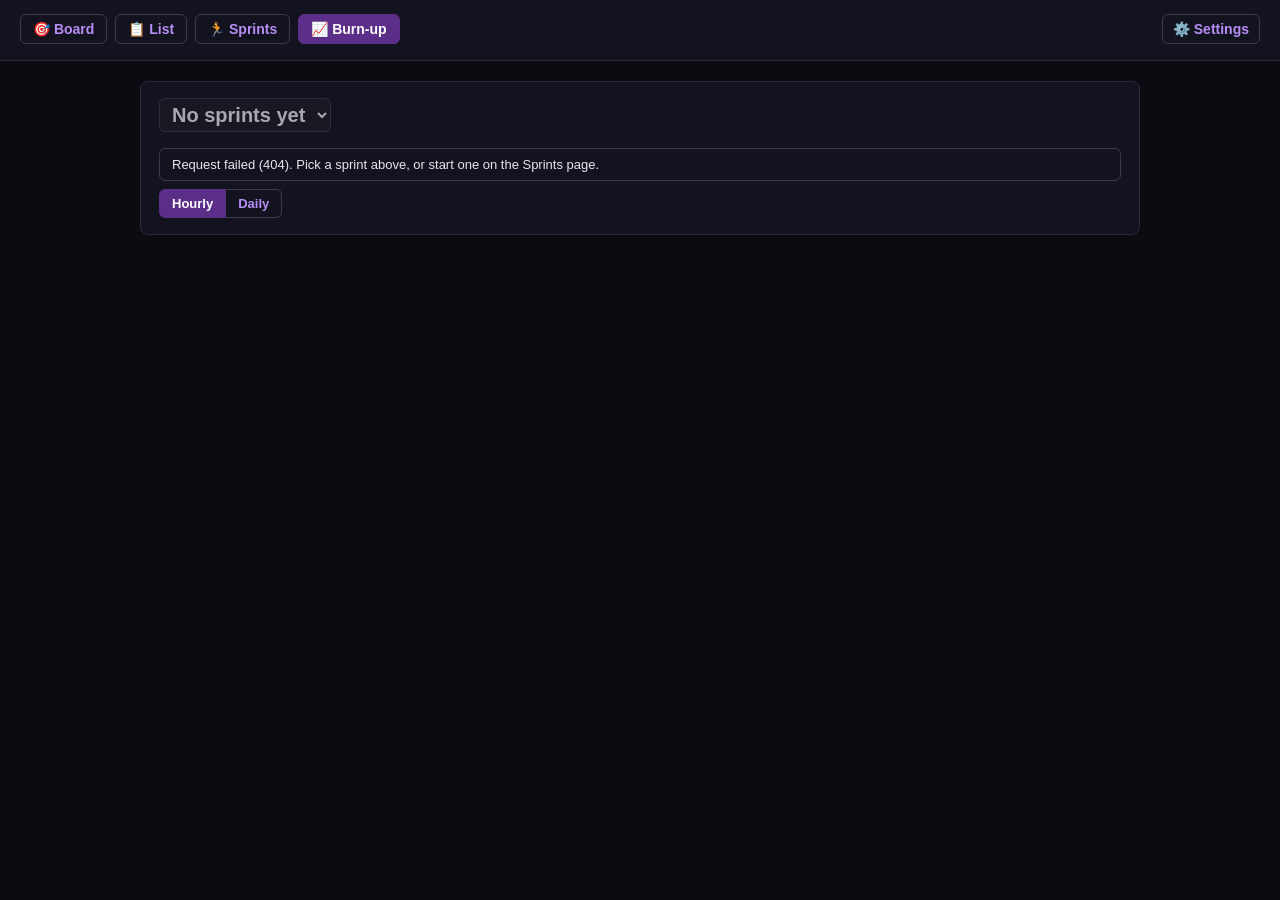
==== templates/burnup.html @ 72e1d71a "Add the sprint burn-up page, stacked columns, per-card expand toggle and backlog add-card (v1.8) - B" ====
<!doctype html>
<html lang="en">
  <head>
    <meta charset="utf-8">
    <meta name="viewport" content="width=device-width,initial-scale=1">
    <title>Burn-up - Personal Kanban</title>
    <link rel="stylesheet" href="/static/style.css">
    <link rel="stylesheet" href="/static/burnup.css">
    <link rel="icon" href="/static/favicon.ico" type="image/x-icon">
  </head>
  <body class="burnup-page">
    <header>
      <div class="header-top">
        <div class="view-switcher">
          <a href="/" class="view-link">🎯 Board</a>
          <a href="/list" class="view-link">📋 List</a>
          <a href="/sprints" class="view-link">🏃 Sprints</a>
          <span class="view-link active">📈 Burn-up</span>
        </div>
        <div class="project-filters"></div>
        <a id="settingsBtn" href="/settings" class="view-link" title="Board settings">⚙️ Settings</a>
      </div>
    </header>
    <main class="bu-main">
      <section class="bu-card">
        <div class="bu-head">
          <div>
            <h1 class="bu-title"><select id="buTitle" class="bu-select" aria-label="Sprint"></select></h1>
            <p id="buSub" class="bu-sub"></p>
          </div>
          <div class="bu-total" id="buTotal" hidden>
            <span class="bu-total-value" id="buTotalValue"></span>
            <span class="bu-total-label">spent in the sprint so far</span>
          </div>
        </div>
        <div id="buNotes"></div>
        <div id="buChartWrap" class="bu-chart-wrap" hidden>
          <svg id="buChart" class="bu-chart" viewBox="0 0 900 360" role="img" tabindex="0" aria-label="Cumulative minutes spent over the sprint. Use the left and right arrow keys to read values." preserveAspectRatio="xMidYMid meet"></svg>
          <div id="buTip" class="bu-tip" hidden></div>
        </div>
        <p id="buDesc" class="bu-desc" hidden></p>
        <div class="bu-actions">
          <div class="bu-seg" id="buSteps" role="group" aria-label="Resolution" hidden>
            <button type="button" id="buStepHour" class="bu-btn" data-step="hour" aria-pressed="true">Hourly</button>
            <button type="button" id="buStepDay" class="bu-btn" data-step="day" aria-pressed="false">Daily</button>
          </div>
          <button type="button" id="buTableBtn" class="bu-btn" aria-pressed="false" hidden>Show as table</button>
        </div>
        <div id="buDayTable" hidden></div>
      </section>
      <section class="bu-card" id="buCardsSection" hidden>
        <h2>Time per card</h2>
        <div id="buCards"></div>
        <div id="buUnknown"></div>
      </section>
    </main>
    <script src="/static/burnup.js"></script>
  </body>
</html>
---- static/style.css ----
:root{color-scheme:dark}
button,input,select,textarea{font-family:inherit}
input:not([type=checkbox]):not([type=radio]):not([type=color]),select,textarea{background:#1b1b25;color:#f4f6f8}
::placeholder{color:#8a8e9b}
a{color:#8bb9ff}
body{font-family:Segoe UI,Roboto,Arial;background:#0b0b12;color:#e6e8ee;margin:0;padding:0;height:100vh;min-height:100vh;display:flex;flex-direction:column}
header{display:flex;flex-direction:column;gap:10px;padding:14px 20px;background:#131320;border-bottom:1px solid #2a2a3a}
.header-top{display:flex;align-items:flex-start;justify-content:space-between;gap:12px;flex-wrap:nowrap}
.view-switcher{display:flex;gap:8px;align-items:center}
.view-link{padding:6px 12px;border-radius:6px;text-decoration:none;font-weight:600;font-size:14px;color:#b78ef5;background:transparent;border:1px solid #3a3a4d;cursor:pointer;transition:all 0.2s ease;font-family:inherit;display:inline-flex;align-items:center}
.view-link:hover{background:rgba(183,142,245,0.14);border-color:#b78ef5}
.view-link.active{background:#5b2e8a;color:#fff;border-color:#5b2e8a}
.project-filters{flex:1;display:flex;flex-wrap:wrap;gap:8px;align-items:center;min-height:32px}
.project-filters-empty{font-size:13px;color:#a0a4ad}
.project-filter-pill{display:inline-flex;align-items:center;gap:6px;border:1px solid rgba(183,142,245,0.4);border-radius:999px;padding:6px 12px;background:#1d1730;color:#efe6ff;font-weight:600;font-size:13px;font-family:inherit;cursor:pointer;transition:background 0.2s ease,border-color 0.2s ease,color 0.2s ease,box-shadow 0.2s ease;box-shadow:0 1px 2px rgba(0,0,0,0.4)}
.project-filter-pill:hover{border-color:#b78ef5;background:#2a2048}
.project-filter-pill:focus-visible{outline:2px solid #b78ef5;outline-offset:2px}
.project-filter-pill.active{background:#5b2e8a;color:#fff;border-color:#5b2e8a;box-shadow:0 4px 10px rgba(91,46,138,0.25)}
.project-filter-pill-dot{width:10px;height:10px;border-radius:50%;border:1px solid rgba(255,255,255,0.35);box-shadow:0 0 0 2px rgba(255,255,255,0.15)}
.project-filter-pill-label{white-space:nowrap}
.board{display:flex;gap:12px;padding:20px;flex:1;align-items:stretch;overflow-x:auto;overflow-y:hidden;min-height:0}
.column{background:#131320;border:1px solid #2a2a3a;border-radius:6px;padding:10px;flex:1;min-width:220px}
.col-header{font-weight:600;margin-bottom:8px}
/* stacked columns: one horizontal slot whose height is split equally between its columns */
.column-stack{flex:1;min-width:220px;display:flex;flex-direction:column;gap:12px;overflow-y:auto;min-height:0}
.column-stack>.column{flex:1 1 0;min-height:120px;height:auto}
.card-list{min-height:40px}
.column{border-radius:6px;position:relative;box-sizing:border-box}
.column{display:flex;flex-direction:column;height:100%;min-height:0}
.card-list{flex:1;overflow-y:auto;padding-right:6px;min-height:0}
.card{background:#1b1b27;border:1px solid #35354a;padding:8px;border-radius:6px;margin-bottom:8px;cursor:grab;position:relative;min-height:60px;display:flex;flex-direction:column}
.card.card-truncated{max-height:175px}
.card .card-title{font-weight:600}
.card .card-desc{word-break:break-word;overflow-wrap:anywhere;flex:1;min-height:0}
.card.card-truncated .card-desc{display:-webkit-box;-webkit-line-clamp:3;-webkit-box-orient:vertical;overflow:hidden;text-overflow:ellipsis}
.card-footer{display:flex;align-items:center;gap:4px;margin-top:8px;flex-shrink:0}
.card-footer-left{flex:1;display:flex;justify-content:flex-start;align-items:center}
.card-footer-center{flex:1;display:flex;justify-content:center;align-items:center}
.card-footer-center-meta{display:flex;align-items:center;gap:6px;flex-wrap:wrap;justify-content:center}
.card-footer-right{flex:1;display:flex;justify-content:flex-end;align-items:center}
.card .card-links{font-size:13px;color:#c4c7d0;display:flex;align-items:center;gap:4px;background:rgba(255,255,255,0.08);padding:2px 8px;border-radius:14px;font-weight:600;cursor:pointer}
.card .card-project{font-size:13px;color:var(--project-pill-text,#f4f6f8);background:var(--project-pill-bg,rgba(255,255,255,0.1));padding:2px 12px;border-radius:16px;font-weight:600;box-shadow:0 2px 6px rgba(0,0,0,0.12);white-space:nowrap;pointer-events:auto;border:2px solid var(--project-pill-border,rgba(255,255,255,0.2));transition:background 0.2s ease,border-color 0.2s ease,color 0.2s ease;cursor:pointer;user-select:none}
.card .card-assignee{font-size:13px;color:#b9d6f2;background:rgba(60,120,180,0.25);padding:2px 12px;border-radius:16px;font-weight:600;box-shadow:0 2px 6px rgba(0,0,0,0.3);white-space:nowrap;border:1px solid rgba(139,185,255,0.35)}
.card .edit{border:0;background:transparent;cursor:pointer;font-size:16px;padding:2px 4px;opacity:0;transition:opacity 0.2s ease}
.card:hover .edit{opacity:1}
.card .card-toggle{border:0;background:transparent;color:inherit;cursor:pointer;padding:2px 4px;opacity:0;transition:opacity 0.2s ease;display:inline-flex;align-items:center}
.card:hover .card-toggle,.card.card-flipped .card-toggle{opacity:1}
#truncateBtn{display:inline-flex;align-items:center;gap:6px}
.card-link-popup{position:absolute;z-index:40;min-width:220px;background:#0f0f18;color:#f4f6f8;border:1px solid rgba(255,255,255,0.18);border-radius:8px;padding:10px;box-shadow:0 12px 28px rgba(0,0,0,0.5);font-size:13px;line-height:1.4}
.card-link-popup.hidden{display:none}
.card-link-popup ul{list-style:none;margin:0;padding:0;display:flex;flex-direction:column;gap:6px}
.card-link-popup li{display:flex}
.card-link-popup a{color:#8bb9ff;text-decoration:none;font-weight:600;word-break:break-word}
.card-link-popup a:hover{text-decoration:underline}

.project-info-popup{position:absolute;z-index:40;min-width:230px;background:#0f0f18;color:#f4f6f8;border:1px solid rgba(183,142,245,0.45);border-radius:10px;padding:10px 12px;box-shadow:0 14px 32px rgba(0,0,0,0.55);font-size:13px;line-height:1.4}
.project-info-popup.hidden{display:none}
.project-preview-top{display:flex;align-items:center;gap:10px}
.project-preview-dot{width:16px;height:16px;border-radius:50%;border:2px solid rgba(255,255,255,0.5);box-shadow:0 0 0 1px rgba(0,0,0,0.35)}
.project-preview-text{flex:1;min-width:0}
.project-preview-name{font-weight:600;font-size:14px;white-space:nowrap;overflow:hidden;text-overflow:ellipsis}
.project-preview-color{font-size:12px;color:rgba(255,255,255,0.65);letter-spacing:0.05em}
.project-preview-edit{border:0;background:rgba(183,142,245,0.22);color:#f4f6f8;padding:6px;border-radius:50%;cursor:pointer;font-size:14px;line-height:1}
.project-preview-edit:hover{background:rgba(183,142,245,0.35)}

/* per-column add button */
.col-add{position:absolute;right:8px;bottom:8px;width:34px;height:34px;border-radius:50%;border:0;background:#1f77b4;color:#fff;font-size:20px;line-height:1;cursor:pointer;box-shadow:0 2px 6px rgba(0,0,0,0.2)}
.col-add:active{transform:translateY(1px)}

/* card modal form */
#cardModal .modal-content input,#cardModal .modal-content textarea,#cardModal .modal-content select{width:100%;padding:8px;border:1px solid #555;border-radius:6px;margin-top:8px}
#cardModal .modal-content textarea{min-height:80px;resize:vertical}
#cardModal .modal-content .modal-actions{display:flex;justify-content:flex-end;gap:8px;margin-top:12px}

/* edit card modal form */
#cardEditModal .modal-content label{display:block;margin-top:12px;font-weight:600}
#cardEditModal .modal-content input,#cardEditModal .modal-content textarea,#cardEditModal .modal-content select{width:100%;padding:8px;border:1px solid #555;border-radius:6px;margin-top:4px}
#cardModal .modal-content input,#cardModal .modal-content textarea,#cardModal .modal-content select,
#cardEditModal .modal-content input,#cardEditModal .modal-content textarea{box-sizing:border-box}
#cardEditModal .modal-content textarea{min-height:80px;resize:vertical}
#cardEditModal .modal-content .modal-actions{display:flex;justify-content:flex-end;gap:8px;margin-top:16px}
.delete-btn{background-color:#d62728;color:#fff;border:0;padding:6px 12px;border-radius:4px;cursor:pointer}
.delete-btn:hover{background-color:#b71c1c}

.project-picker{position:relative;display:flex;align-items:center;gap:6px;margin-top:4px;width:100%}
.project-picker input{flex:1}
.project-picker-toggle{border:1px solid #563baf;background:#1b1033;color:#fff;padding:7px 10px;border-radius:6px;cursor:pointer;font-size:14px;line-height:1}
.project-picker-toggle:hover{background:#24154b}
.project-picker-dropdown{position:absolute;top:calc(100% + 4px);left:0;right:0;background:#131320;border:1px solid #563baf;border-radius:6px;max-height:220px;overflow:auto;z-index:15;box-shadow:0 10px 24px rgba(0,0,0,0.45)}
.project-picker-dropdown.hidden{display:none}
.project-option{display:block;width:100%;text-align:left;border:0;background:transparent;color:#f4f6f8;padding:8px 12px;cursor:pointer;font-size:14px}
.project-option:hover,.project-option.match{background:rgba(183,142,245,0.18)}
.project-option.empty{color:rgba(255,255,255,0.6);cursor:default}

/* Settings modal */
#sprintOnlyBtn,#truncateBtn,#settingsBtn{margin-left:8px;padding:6px 10px;flex-shrink:0}
#sprintOnlyBtn.active,#truncateBtn.active{background:#5b2e8a;color:#fff}
.modal{position:fixed;top:0;left:0;width:100%;height:100%;display:flex;align-items:center;justify-content:center;z-index:1000}
.modal.hidden{display:none}
.modal-backdrop{position:absolute;inset:0;background:rgba(0,0,0,0.6)}
.links-section{margin-top:16px;padding-top:16px;border-top:1px solid rgba(255,255,255,0.08)}
.links-header{display:flex;align-items:center;justify-content:space-between;gap:12px}
.links-header span{font-weight:600}
#addLinkRowBtn{background:#2b2150;color:#fff;border:1px solid #563baf;padding:6px 12px;border-radius:6px;cursor:pointer}
#addLinkRowBtn:hover{background:#3a2f6d}
.link-rows{display:flex;flex-direction:column;gap:10px;margin-top:12px}
.link-row{display:flex;gap:8px;align-items:center}
.link-row input{padding:8px;border:1px solid #555;border-radius:6px;background:#1b1b25;color:#f4f6f8}
.link-row input.link-text{flex:0 0 34%}
.link-row input.link-url{flex:1}
.link-visit{background:#164d6d;color:#fff;padding:6px 12px;border-radius:6px;text-decoration:none;border:1px solid #2a6c8f;min-width:64px;text-align:center}
.link-visit.disabled{pointer-events:none;opacity:0.4}
.link-remove{background:#37214f;color:#fff;border:1px solid #6d4fb3;border-radius:6px;padding:6px 10px;cursor:pointer}
.link-remove:hover{background:#4a2c6d}
.link-hint{display:block;margin-top:8px;font-size:12px;color:rgba(255,255,255,0.6)}
.link-rows:empty::after{content:'No links yet';color:rgba(255,255,255,0.6);font-size:14px}
.modal-content{position:relative;background:#0f0f18;padding:18px;border-radius:8px;z-index:100;min-width:500px;max-width:80%;width:60%;border:2px solid transparent;box-shadow:0 12px 30px rgba(0,0,0,0.45)}
.settings-tabs{display:flex;gap:8px;margin-top:12px}
.settings-tab-btn{flex:0 0 auto;padding:6px 14px;border-radius:999px;border:1px solid #563baf;background:transparent;color:#f4f6f8;cursor:pointer;font-weight:600;transition:background 0.2s ease,color 0.2s ease}
.settings-tab-btn.active{background:#563baf;color:#fff}
.settings-tab-panels{margin-top:16px}
.settings-tab-panel{display:none}
.settings-tab-panel.active{display:block}
.tab-placeholder{margin:16px 0;color:rgba(255,255,255,0.7);font-style:italic}
.columns-list{display:flex;flex-direction:column;gap:8px;margin:8px 0}
.col-row{display:flex;gap:8px;align-items:center}
.col-row input.col-title{flex:1;padding:6px;border:1px solid #555;border-radius:4px}
.col-row button{padding:6px 8px}
.add-column{display:flex;gap:8px;margin-top:10px}
.projects-list{display:flex;flex-direction:column;gap:8px;margin:8px 0}
.project-row{display:flex;gap:8px;align-items:center}
.project-badge{flex:1;min-width:0;display:flex;align-items:baseline;gap:12px;padding:8px 14px;border-radius:8px;font-weight:600}
.project-badge-name{white-space:nowrap}
.project-badge-repo{font-weight:400;font-size:12px;opacity:.7;overflow:hidden;text-overflow:ellipsis;white-space:nowrap}
.project-row button{padding:6px 8px}
.project-modal-content{width:auto;min-width:0;max-width:92%;box-sizing:border-box;width:560px;max-height:90vh;overflow-y:auto;border-color:#b78ef5}
.project-modal-content h2{margin:0 0 4px}
.project-modal-content label{display:block;margin-top:12px;font-weight:600}
.project-modal-content input:not([type=color]),.project-modal-content textarea{display:block;width:100%;box-sizing:border-box;padding:8px;border:1px solid #555;border-radius:6px;margin-top:4px;font:inherit;font-weight:400}
.project-modal-content textarea{min-height:70px;resize:vertical}
.project-modal-content input[type=color]{display:block;width:52px;height:36px;padding:0;margin-top:4px;border:1px solid #555;border-radius:4px}
.project-modal-content .hint{display:block;margin-top:3px;font-size:12px;font-weight:400;opacity:.65}
.project-error{min-height:18px;margin-top:10px;color:#ff8a8a;font-size:13px}
.project-modal-actions{display:flex;gap:8px;align-items:center;margin-top:8px}
.project-modal-actions .spacer{flex:1}
/* Settings buttons share the look of the header buttons (.view-link); Save is the filled "active" variant */
.settings-main button:not(.settings-tab-btn),.project-modal-content button{padding:6px 12px;border-radius:6px;font-weight:600;font-size:14px;color:#b78ef5;background:transparent;border:1px solid #3a3a4d;cursor:pointer;transition:all 0.2s ease;font-family:inherit}
.settings-main button:not(.settings-tab-btn):hover:not(:disabled),.project-modal-content button:hover:not(:disabled){background:rgba(183,142,245,0.14);border-color:#b78ef5}
.settings-main button:not(.settings-tab-btn):disabled,.project-modal-content button:disabled{opacity:.4;cursor:default}
#projectSaveBtn,#projectSaveBtn:hover:not(:disabled){background:#5b2e8a;color:#fff;border-color:#5b2e8a}
.project-empty{padding:12px;border:1px dashed rgba(255,255,255,0.3);border-radius:6px;text-align:center;color:rgba(255,255,255,0.6)}
.add-project{display:flex;gap:8px;margin-top:10px}
.modal-actions{display:flex;justify-content:flex-end;margin-top:12px}
.import-export-panel{display:flex;flex-direction:column;gap:16px;margin-top:10px}
.import-block{background:#131320;border:1px solid rgba(183,142,245,0.35);border-radius:10px;padding:14px}
.import-block h3{margin:0 0 6px;font-size:16px}
.import-block p{margin:0 0 12px;color:rgba(255,255,255,0.7);font-size:13px}
#importFileInput{width:100%;padding:8px;border-radius:6px;border:1px solid #563baf;background:#1b1b25;color:#f4f6f8;box-sizing:border-box}
.import-mode{display:flex;flex-direction:column;gap:6px;font-size:13px;color:rgba(255,255,255,0.85);margin-top:10px}
.import-actions{margin-top:12px;display:flex;align-items:center;gap:12px;flex-wrap:wrap}

/* Split Task Modal */
.split-modal-content{position:relative;background:#0f0f18;padding:18px;border-radius:8px;z-index:100;min-width:90%;max-width:1200px;width:1000px;border:2px solid transparent;box-shadow:0 12px 30px rgba(0,0,0,0.45);display:flex;flex-direction:column;max-height:85vh;overflow-y:auto}
.split-modal-content h2{margin-top:0;margin-bottom:20px;color:#f4f6f8}
.split-container{display:grid;grid-template-columns:1fr 1fr;gap:24px;margin-bottom:20px;min-height:0;overflow-y:auto}
.split-pane{display:flex;flex-direction:column;min-height:0;padding-right:12px;overflow-y:auto}
.split-pane h3{margin-top:0;margin-bottom:16px;color:#8bb9ff;font-size:16px;border-bottom:1px solid rgba(183,142,245,0.3);padding-bottom:8px}
.split-pane .card-form{display:flex;flex-direction:column;gap:8px}
.split-pane label{display:block;margin-top:8px;font-weight:600;color:#f4f6f8;font-size:14px}
.split-pane input,.split-pane textarea,.split-pane select{width:100%;padding:8px;border:1px solid #555;border-radius:6px;background:#1b1b25;color:#f4f6f8;font-family:inherit;box-sizing:border-box}
.split-pane input:focus,.split-pane textarea:focus{outline:none;border-color:#8bb9ff;box-shadow:0 0 0 2px rgba(139,185,255,0.1)}
.split-pane textarea{min-height:120px;resize:vertical}

/* Scrollbar for split panes */
.split-pane::-webkit-scrollbar{width:8px}
.split-pane::-webkit-scrollbar-track{background:transparent}
.split-pane::-webkit-scrollbar-thumb{background:rgba(183,142,245,0.3);border-radius:4px}
.split-pane::-webkit-scrollbar-thumb:hover{background:rgba(183,142,245,0.5)}

.split-modal-content .modal-actions{margin-top:20px;padding-top:16px;border-top:1px solid rgba(183,142,245,0.2);display:flex;justify-content:flex-end;gap:8px;flex-shrink:0}

/* Drop zones */
.drop-zone{border:2px dashed rgba(183,142,245,0.45);border-radius:6px;display:flex;align-items:center;justify-content:center;transition:background 0.12s,border-color 0.12s,min-height 0.1s;margin:2px 0}
/* Same-column reorder zones */
.drop-zone-reorder{min-height:8px;font-size:11px;color:rgba(183,142,245,0.6);letter-spacing:0.03em;padding:0 4px}
.drop-zone-reorder.dragover{min-height:32px;background:rgba(183,142,245,0.18);border-color:#b78ef5;color:#b78ef5}
/* Foreign-column overlay */
.drop-zone-overlay{position:absolute;inset:0;z-index:5;font-size:15px;font-weight:600;letter-spacing:0.02em;color:rgba(255,255,255,0.8);background:rgba(15,15,24,0.78);margin:0;border-radius:6px;border-width:3px}
.drop-zone-overlay.dragover{background:rgba(183,142,245,0.32);border-color:#b78ef5;color:#b78ef5}
/* Column header stays above overlay */
.col-header{position:relative;z-index:6}
/* Dragged card placeholder */
.card.dragging{background:rgba(183,142,245,0.06) !important;border:2px dashed rgba(183,142,245,0.5) !important;box-shadow:none !important;cursor:default !important}
.card.dragging > *{visibility:hidden}
.card.dragging.dragover-placeholder{background:rgba(183,142,245,0.2) !important;border-color:#b78ef5 !important}

/* List View Styles */
body.list-view-page{min-height:100vh}
.list-view-nav{display:flex;align-items:center;gap:8px}
.nav-link{color:#b78ef5;text-decoration:none;font-weight:600;padding:6px 12px;border-radius:6px;transition:background 0.2s ease;white-space:nowrap;flex-shrink:0}
.nav-link:hover{background:rgba(183,142,245,0.14)}

.list-view{padding:20px;flex:1;overflow-y:auto;min-height:0}
.list-empty-message{padding:40px 20px;text-align:center;color:#a0a4ad;font-size:16px}

.list-table{width:100%;border-collapse:collapse;background:#131320;border-radius:6px;overflow:hidden;box-shadow:0 1px 3px rgba(0,0,0,0.5)}
.list-table-header{background:#1b1b2a;border-bottom:2px solid #2a2a3a}
.list-table-header-cell{padding:14px 12px;text-align:left;font-weight:600;color:#e6e8ee;font-size:14px;white-space:nowrap}

.list-table-row{border-bottom:1px solid #2a2a3a;transition:background-color 0.2s ease;cursor:grab}
.list-table-row:hover{background-color:rgba(255,255,255,0.05) !important}
.list-table-row.dragging{opacity:0.5;background-color:rgba(183,142,245,0.15) !important}

.list-cell{padding:12px;font-size:14px;vertical-align:middle}
.list-cell-title{font-weight:600;color:#e6e8ee;max-width:300px}
.list-cell-title .list-cell-content{word-break:break-word;overflow-wrap:anywhere}
.list-cell-project{min-width:160px}
.list-cell-assignee{min-width:140px}
.list-cell-column{min-width:120px}
.list-cell-links{text-align:center;min-width:90px}
.list-cell-edit{text-align:center;min-width:60px}

.list-project-badge{display:inline-flex;align-items:center;padding:4px 10px;border-radius:12px;font-size:12px;font-weight:600;white-space:nowrap;transition:background 0.2s ease,border-color 0.2s ease}
.list-project-badge:hover{opacity:0.8}

.list-column-badge{display:inline-flex;align-items:center;padding:4px 10px;border-radius:12px;font-size:12px;font-weight:600;white-space:nowrap;transition:background 0.2s ease,border-color 0.2s ease}
.list-column-badge:hover{opacity:0.8}

.list-assignee{font-size:13px;color:#b9d6f2}

.list-muted{color:#8a8e9b;font-style:italic}

.list-links-btn{border:0;background:transparent;cursor:pointer;color:#c4c7d0;font-weight:600;padding:4px 8px;border-radius:4px;transition:background 0.2s ease}
.list-links-btn:hover{background:rgba(255,255,255,0.1)}

.list-edit-btn{border:0;background:transparent;cursor:pointer;font-size:16px;padding:6px 8px;opacity:0.6;transition:opacity 0.2s ease;border-radius:4px}
.list-edit-btn:hover{opacity:1;background:rgba(255,255,255,0.1)}

.list-drop-zone{background-color:rgba(183,142,245,0.08);border:2px dashed rgba(183,142,245,0.45);transition:all 0.12s ease}
.list-drop-zone.dragover{background-color:rgba(183,142,245,0.2);border-color:#b78ef5}
.list-drop-zone-cell{padding:16px 12px;text-align:center;color:rgba(183,142,245,0.7);font-size:13px;font-weight:600}
.card .card-dates{font-size:12px;color:#9a9eab;margin-top:6px}
.timeline-section{margin-top:12px;border-top:1px solid rgba(128,128,128,0.3);padding-top:8px}
.timeline-header{font-weight:600;margin-bottom:4px}
.timeline-dates{display:flex;gap:16px;font-size:13px;margin-bottom:6px}
.timeline-list{list-style:none;margin:0;padding:0;font-size:12px;max-height:130px;overflow-y:auto}
.timeline-list li{padding:2px 0}
.timeline-list .tl-at{color:#9a9eab;margin-right:6px;font-variant-numeric:tabular-nums}
.timeline-list .tl-src{margin-left:8px;color:#8a8e9b;font-size:11px}
.card .card-age{font-size:12px;color:#c4c7d0;background:rgba(255,255,255,0.08);padding:2px 8px;border-radius:14px;font-weight:600;white-space:nowrap}
.card .card-links + .card-age{margin-left:6px}
/* Settings page */
.settings-main{flex:1;overflow-y:auto;min-height:0;padding:20px}
.settings-container{max-width:1000px;margin:0 auto}
.settings-container h1{margin:0 0 4px;font-size:22px}

.card .card-added{font-size:12px;color:#ffd699;font-weight:600;margin:2px 0}
---- static/burnup.css ----
.burnup-page{height:auto;min-height:100vh}
.bu-main{max-width:1040px;width:100%;box-sizing:border-box;margin:0 auto;padding:20px;display:flex;flex-direction:column;gap:16px}
.bu-card{background:#131320;border:1px solid #2a2a3a;border-radius:8px;padding:16px 18px}
.bu-card h1{margin:0;font-size:20px}
.bu-select{max-width:100%;font:inherit;font-size:20px;font-weight:600;color:#e6e8ee;background:#1b1b25;border:1px solid #3a3a4d;border-radius:6px;padding:4px 8px;cursor:pointer}
.bu-select:hover{border-color:#b78ef5}
.bu-card h2{margin:0 0 10px;font-size:16px}
.bu-head{display:flex;justify-content:space-between;align-items:flex-start;gap:16px;flex-wrap:wrap}
.bu-sub{margin:4px 0 0;color:#a0a4ad;font-size:13px}
.bu-total{text-align:right}
.bu-total-value{display:block;font-size:26px;font-weight:600;color:#e6e8ee}
.bu-total-label{font-size:12px;color:#a0a4ad}
.bu-note{margin:12px 0 0;padding:8px 12px;border-radius:6px;border:1px solid #3a3a4d;color:#e6e8ee;font-size:13px}
.bu-note a{color:#b78ef5}
.bu-chart-wrap{position:relative;margin-top:12px}
.bu-chart{display:block;width:100%;height:auto}
.bu-chart text{font-family:inherit}
.bu-axis-text{fill:#a0a4ad;font-size:11px}
.bu-axis-title{fill:#8a8e9b;font-size:11px}
.bu-grid{stroke:#262637;stroke-width:1}
.bu-axis{stroke:#3a3a4d;stroke-width:1}
.bu-line{fill:none;stroke:#b78ef5;stroke-width:2;stroke-linejoin:round;stroke-linecap:round}
.bu-area{fill:#b78ef5;fill-opacity:.1;stroke:none}
.bu-dot{fill:#b78ef5;stroke:#131320;stroke-width:2}
.bu-cross{stroke:#5a5a73;stroke-width:1}
.bu-endlabel{fill:#e6e8ee;font-size:12px;font-weight:600}
.bu-tip{position:absolute;pointer-events:none;background:#0f0f18;color:#e6e8ee;border:1px solid rgba(255,255,255,.18);border-radius:8px;padding:8px 10px;font-size:12px;line-height:1.4;box-shadow:0 8px 20px rgba(0,0,0,.5);white-space:nowrap;z-index:5}
.bu-tip .bu-tip-day{color:#a0a4ad}
.bu-tip .bu-tip-row{display:flex;align-items:center;gap:6px;margin-top:2px}
.bu-tip .bu-tip-key{width:12px;height:0;border-top:2px solid #b78ef5;display:inline-block}
.bu-tip .bu-tip-value{font-size:14px;font-weight:600}
.bu-desc{color:#a0a4ad;font-size:12px;margin:8px 0 0}
.bu-actions{margin-top:8px;display:flex;gap:10px;align-items:center;flex-wrap:wrap}
.bu-seg{display:inline-flex}
.bu-seg .bu-btn{border-radius:0}
.bu-seg .bu-btn:first-child{border-radius:6px 0 0 6px}
.bu-seg .bu-btn:last-child{border-radius:0 6px 6px 0;border-left:0}
.bu-btn[aria-pressed=true]{background:#5b2e8a;color:#fff;border-color:#5b2e8a}
.bu-chart:focus-visible{outline:2px solid #b78ef5;outline-offset:2px}
#buDayTable{max-height:360px;overflow:auto}
.bu-btn{padding:6px 12px;border-radius:6px;font-weight:600;font-size:13px;color:#b78ef5;background:transparent;border:1px solid #3a3a4d;cursor:pointer;font-family:inherit;transition:all .2s ease}
.bu-btn:hover{background:rgba(183,142,245,.14);border-color:#b78ef5}
.bu-table{width:100%;border-collapse:collapse;margin-top:10px;font-size:13px}
.bu-table th,.bu-table td{text-align:left;padding:6px 8px;border-bottom:1px solid #262637}
.bu-table th{color:#a0a4ad;font-weight:600}
.bu-table td.num,.bu-table th.num{text-align:right;font-variant-numeric:tabular-nums}
.bu-table .bu-muted{color:#8a8e9b}
.bu-list{list-style:none;margin:0;padding:0;display:flex;flex-direction:column;gap:6px}
.bu-list a{color:#b78ef5}
.bu-sub-h{margin:14px 0 4px;font-size:13px;color:#a0a4ad}
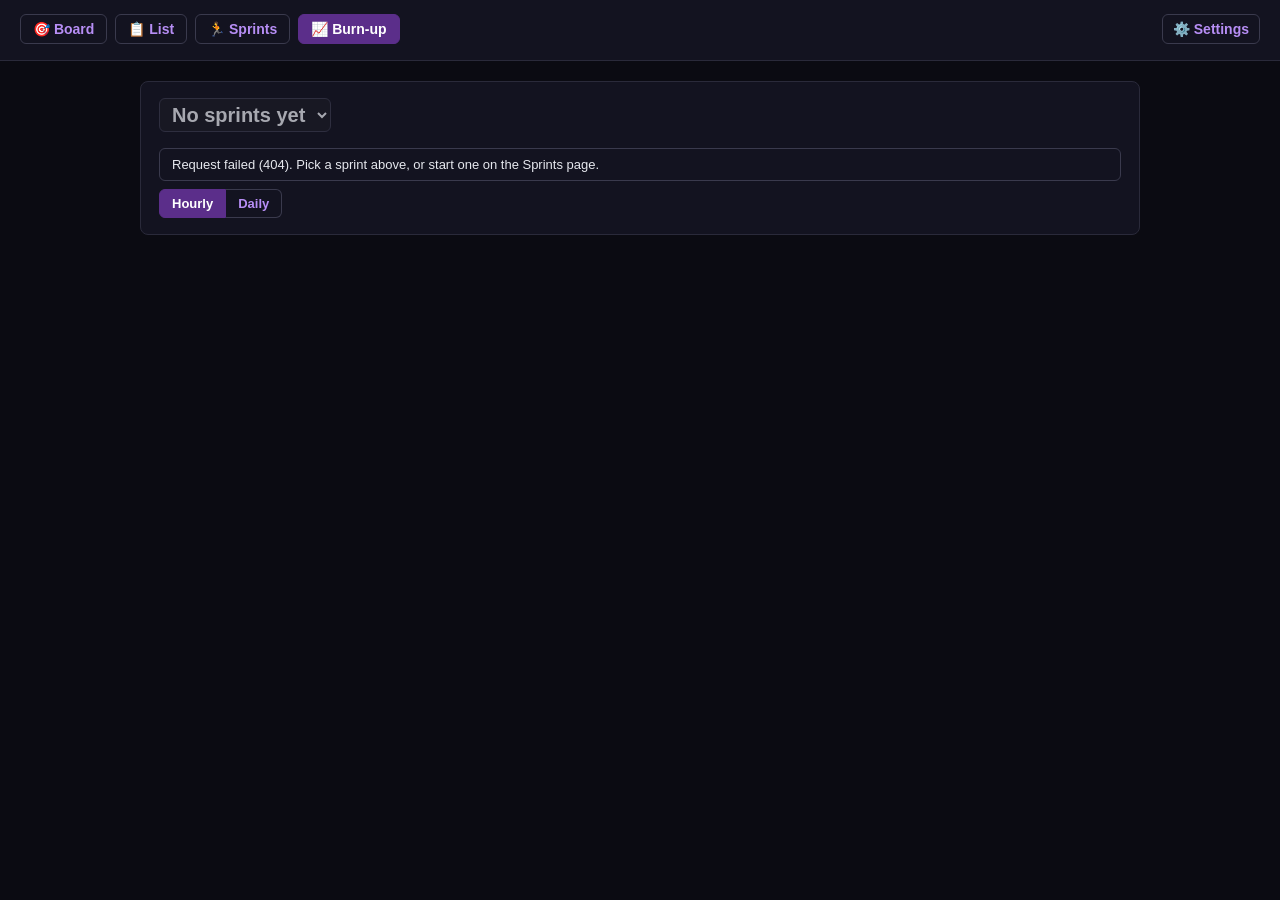
==== commit 5752c8b6: "Add working days/hours, holidays and a hide non-working time toggle to the burn-up (v1.12) Settings " ====
--- a/templates/burnup.html
+++ b/templates/burnup.html
@@ -44,6 +44,7 @@
             <button type="button" id="buStepHour" class="bu-btn" data-step="hour" aria-pressed="true">Hourly</button>
             <button type="button" id="buStepDay" class="bu-btn" data-step="day" aria-pressed="false">Daily</button>
           </div>
+          <button type="button" id="buHideBtn" class="bu-btn" aria-pressed="false" hidden>Hide non-working time</button>
           <button type="button" id="buTableBtn" class="bu-btn" aria-pressed="false" hidden>Show as table</button>
         </div>
         <div id="buDayTable" hidden></div>
--- a/static/style.css
+++ b/static/style.css
@@ -247,6 +247,15 @@
 .timeline-list li{padding:2px 0}
 .timeline-list .tl-at{color:#9a9eab;margin-right:6px;font-variant-numeric:tabular-nums}
 .timeline-list .tl-src{margin-left:8px;color:#8a8e9b;font-size:11px}
+/* time in each column, inside the card modal's timeline */
+.timeline-times{margin:6px 0}
+.timeline-subheader{font-size:13px;font-weight:600;margin-bottom:2px}
+.timeline-subheader .tt-note{font-weight:400;font-size:11px;color:#8a8e9b;margin-left:6px}
+.timeline-time-list{list-style:none;margin:0 0 6px;padding:0;font-size:12px}
+.timeline-time-list li{display:flex;justify-content:space-between;gap:12px;padding:2px 0;border-bottom:1px solid rgba(128,128,128,0.15)}
+.timeline-time-list .tt-val{font-variant-numeric:tabular-nums}
+.timeline-time-list .tt-stays{color:#8a8e9b;font-size:11px}
+.timeline-time-list .tt-work{margin-left:6px;padding:0 6px;border-radius:8px;font-size:10px;color:#b78ef5;border:1px solid #3a3a4d}
 .card .card-age{font-size:12px;color:#c4c7d0;background:rgba(255,255,255,0.08);padding:2px 8px;border-radius:14px;font-weight:600;white-space:nowrap}
 .card .card-links + .card-age{margin-left:6px}
 /* Settings page */
@@ -255,3 +264,15 @@
 .settings-container h1{margin:0 0 4px;font-size:22px}
 
 .card .card-added{font-size:12px;color:#ffd699;font-weight:600;margin:2px 0}
+.work-week{display:flex;flex-direction:column;gap:6px;margin-bottom:10px}
+.work-day{display:flex;align-items:center;gap:8px}
+.work-day .col-hide-toggle{min-width:130px}
+.work-hide-default{margin:6px 0}
+.work-saved{font-size:13px;opacity:.8;margin-left:8px}
+.work-add{display:flex;gap:8px;margin-bottom:8px;flex-wrap:wrap}
+.work-add #holidayLabel{flex:1;min-width:140px}
+#holidayText{width:100%;box-sizing:border-box;margin-bottom:8px}
+.holiday-list{margin-top:10px;display:flex;flex-direction:column;gap:4px}
+.holiday-row{display:flex;align-items:center;gap:12px}
+.holiday-date{min-width:170px;font-weight:600}
+.holiday-label{flex:1;opacity:.8}
--- a/static/burnup.css
+++ b/static/burnup.css
@@ -48,3 +48,4 @@
 .bu-list{list-style:none;margin:0;padding:0;display:flex;flex-direction:column;gap:6px}
 .bu-list a{color:#b78ef5}
 .bu-sub-h{margin:14px 0 4px;font-size:13px;color:#a0a4ad}
+.bu-nonwork{fill:rgba(128,128,128,.22);pointer-events:none}
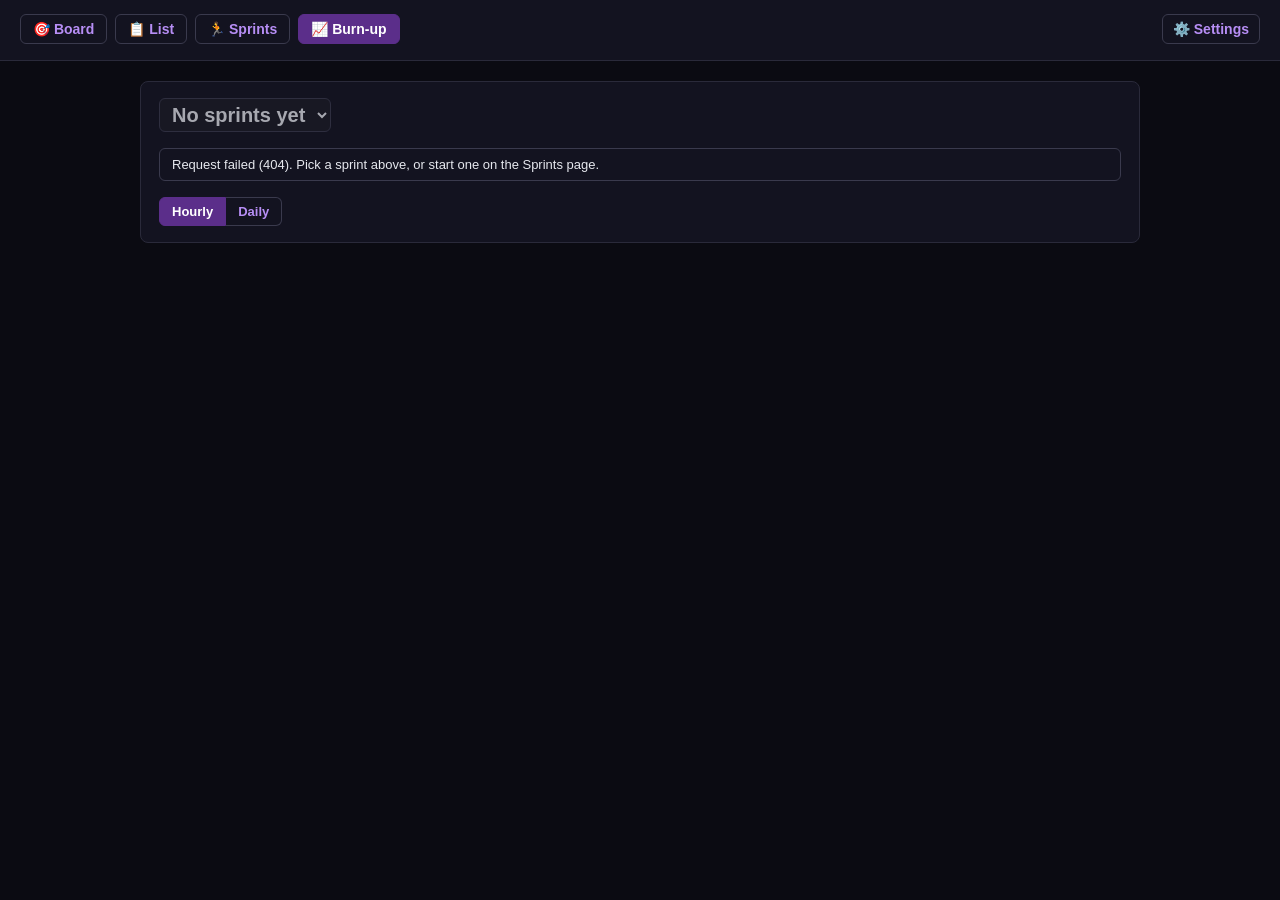
==== commit ff922303: "Burn-up splits minutes into planned and added mid-sprint (v1.20) Each point and the response carry p" ====
--- a/templates/burnup.html
+++ b/templates/burnup.html
@@ -31,13 +31,15 @@
           <div class="bu-total" id="buTotal" hidden>
             <span class="bu-total-value" id="buTotalValue"></span>
             <span class="bu-total-label">spent in the sprint so far</span>
+            <span class="bu-total-split" id="buSplit" hidden></span>
           </div>
         </div>
         <div id="buNotes"></div>
         <div id="buChartWrap" class="bu-chart-wrap" hidden>
-          <svg id="buChart" class="bu-chart" viewBox="0 0 900 360" role="img" tabindex="0" aria-label="Cumulative minutes spent over the sprint. Use the left and right arrow keys to read values." preserveAspectRatio="xMidYMid meet"></svg>
+          <svg id="buChart" class="bu-chart" viewBox="0 0 900 360" role="img" tabindex="0" aria-label="Cumulative minutes spent over the sprint, split into planned and added mid-sprint. Use the left and right arrow keys to read values." preserveAspectRatio="xMidYMid meet"></svg>
           <div id="buTip" class="bu-tip" hidden></div>
         </div>
+        <div id="buLegend" class="bu-legend" hidden></div>
         <p id="buDesc" class="bu-desc" hidden></p>
         <div class="bu-actions">
           <div class="bu-seg" id="buSteps" role="group" aria-label="Resolution" hidden>
--- a/static/style.css
+++ b/static/style.css
@@ -32,9 +32,9 @@
 .card.card-truncated{max-height:175px}
 .card .card-title{font-weight:600}
 .card .card-desc{word-break:break-word;overflow-wrap:anywhere;flex:1;min-height:0}
-.card.card-truncated .card-desc{display:-webkit-box;-webkit-line-clamp:3;-webkit-box-orient:vertical;overflow:hidden;text-overflow:ellipsis}
+.card.card-truncated .card-desc{display:none}
 .card-footer{display:flex;align-items:center;gap:4px;margin-top:8px;flex-shrink:0}
-.card-footer-left{flex:1;display:flex;justify-content:flex-start;align-items:center}
+.card-footer-left{flex:1;display:flex;justify-content:flex-start;align-items:center;flex-wrap:wrap;row-gap:2px}
 .card-footer-center{flex:1;display:flex;justify-content:center;align-items:center}
 .card-footer-center-meta{display:flex;align-items:center;gap:6px;flex-wrap:wrap;justify-content:center}
 .card-footer-right{flex:1;display:flex;justify-content:flex-end;align-items:center}
@@ -78,7 +78,9 @@
 #cardModal .modal-content input,#cardModal .modal-content textarea,#cardModal .modal-content select,
 #cardEditModal .modal-content input,#cardEditModal .modal-content textarea{box-sizing:border-box}
 #cardEditModal .modal-content textarea{min-height:80px;resize:vertical}
-#cardEditModal .modal-content .modal-actions{display:flex;justify-content:flex-end;gap:8px;margin-top:16px}
+#cardEditModal .modal-content{max-height:90vh;overflow-y:auto;box-sizing:border-box;padding-bottom:0}
+#cardEditModal .modal-content .modal-actions{display:flex;justify-content:flex-end;gap:8px;margin-top:16px;position:sticky;bottom:0;background:#0f0f18;padding:10px 0 18px;z-index:1}
+#cardEditModal .timeline-list.notes-list{max-height:220px}
 .delete-btn{background-color:#d62728;color:#fff;border:0;padding:6px 12px;border-radius:4px;cursor:pointer}
 .delete-btn:hover{background-color:#b71c1c}
 
@@ -93,8 +95,11 @@
 .project-option.empty{color:rgba(255,255,255,0.6);cursor:default}
 
 /* Settings modal */
-#sprintOnlyBtn,#truncateBtn,#settingsBtn{margin-left:8px;padding:6px 10px;flex-shrink:0}
+#sprintOnlyBtn,#meetingsOnlyBtn,#truncateBtn,#settingsBtn{margin-left:8px;padding:6px 10px;flex-shrink:0}
 #sprintOnlyBtn.active,#truncateBtn.active{background:#5b2e8a;color:#fff}
+#meetingsOnlyBtn{display:inline-flex;padding:0;overflow:hidden}
+#meetingsOnlyBtn .mt-half{padding:6px 10px;transition:background 0.15s ease}
+#meetingsOnlyBtn[data-mode="all"] .mt-half,#meetingsOnlyBtn[data-mode="only"] .mt-meet,#meetingsOnlyBtn[data-mode="hide"] .mt-other{background:#5b2e8a;color:#fff}
 .modal{position:fixed;top:0;left:0;width:100%;height:100%;display:flex;align-items:center;justify-content:center;z-index:1000}
 .modal.hidden{display:none}
 .modal-backdrop{position:absolute;inset:0;background:rgba(0,0,0,0.6)}
@@ -239,7 +244,7 @@
 .list-drop-zone{background-color:rgba(183,142,245,0.08);border:2px dashed rgba(183,142,245,0.45);transition:all 0.12s ease}
 .list-drop-zone.dragover{background-color:rgba(183,142,245,0.2);border-color:#b78ef5}
 .list-drop-zone-cell{padding:16px 12px;text-align:center;color:rgba(183,142,245,0.7);font-size:13px;font-weight:600}
-.card .card-dates{font-size:12px;color:#9a9eab;margin-top:6px}
+
 .timeline-section{margin-top:12px;border-top:1px solid rgba(128,128,128,0.3);padding-top:8px}
 .timeline-header{font-weight:600;margin-bottom:4px}
 .timeline-dates{display:flex;gap:16px;font-size:13px;margin-bottom:6px}
@@ -263,7 +268,8 @@
 .settings-container{max-width:1000px;margin:0 auto}
 .settings-container h1{margin:0 0 4px;font-size:22px}
 
-.card .card-added{font-size:12px;color:#ffd699;font-weight:600;margin:2px 0}
+.card .card-meeting{font-size:12px;color:#9ad1ff;font-weight:600;white-space:nowrap;margin-left:6px}
+.card .card-added{font-size:12px;color:#ffd699;font-weight:600;white-space:nowrap;margin-left:6px}
 .work-week{display:flex;flex-direction:column;gap:6px;margin-bottom:10px}
 .work-day{display:flex;align-items:center;gap:8px}
 .work-day .col-hide-toggle{min-width:130px}
--- a/static/burnup.css
+++ b/static/burnup.css
@@ -49,3 +49,18 @@
 .bu-list a{color:#b78ef5}
 .bu-sub-h{margin:14px 0 4px;font-size:13px;color:#a0a4ad}
 .bu-nonwork{fill:rgba(128,128,128,.22);pointer-events:none}
+
+.bu-total-split{display:block;margin-top:2px;font-size:12px;color:#f5a45d}
+.bu-area-added{fill:url(#buHatch);stroke:none}
+.bu-hatch-bg{fill:#f5a45d;fill-opacity:.08}
+.bu-hatch-line{stroke:#f5a45d;stroke-width:2;stroke-opacity:.7}
+.bu-line-added{fill:none;stroke:#f5a45d;stroke-width:2;stroke-dasharray:5 3;stroke-linejoin:round;stroke-linecap:round}
+.bu-add-mark{fill:#f5a45d;stroke:#131320;stroke-width:1}
+.bu-endlabel-sub{fill:#b78ef5;font-weight:400}
+.bu-tip .bu-tip-key-added{border-top:2px dashed #f5a45d}
+.bu-legend{margin-top:8px;display:flex;gap:16px;flex-wrap:wrap;font-size:12px;color:#a0a4ad}
+.bu-legend-item{display:inline-flex;align-items:center;gap:6px}
+.bu-swatch{display:inline-block;width:18px;height:12px;border-radius:2px}
+.bu-swatch-planned{background:rgba(183,142,245,.3);border-top:2px solid #b78ef5}
+.bu-swatch-added{border-top:2px dashed #f5a45d;background:repeating-linear-gradient(-45deg,rgba(245,164,93,.7) 0 2px,rgba(245,164,93,.1) 2px 5px)}
+.bu-swatch-mark{color:#f5a45d;font-size:11px}
